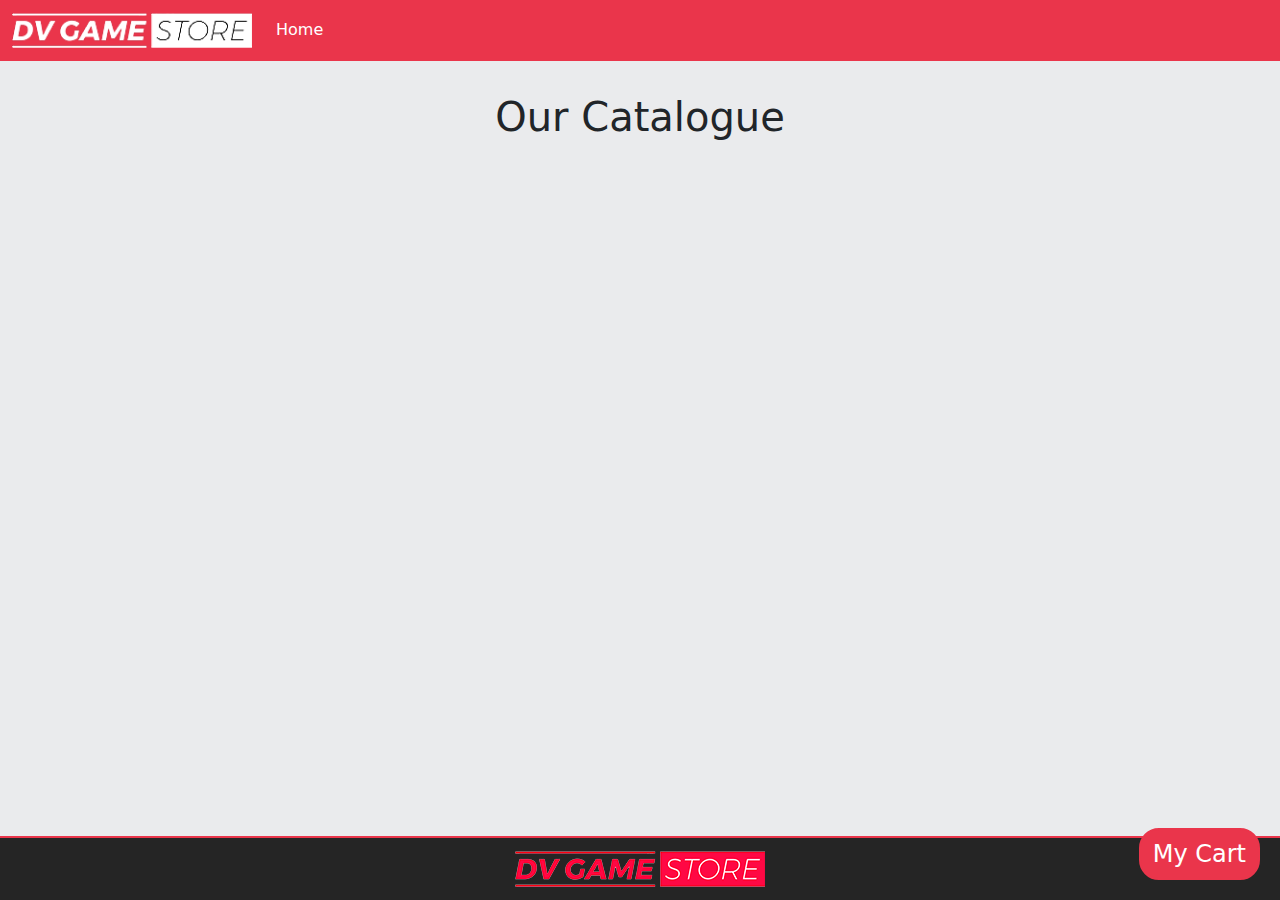
==== index.html @ 35e2765d "subida al repositorio" ====
<html lang="en">
<head>
    <meta charset="UTF-8">
    <meta http-equiv="X-UA-Compatible" content="IE=edge">
    <meta name="viewport" content="width=device-width, initial-scale=1.0">
    <title>DV - Game Store</title>
    <link rel="stylesheet" href="css/bootstrap/bootstrap.css">
    <link rel="stylesheet" href="css/styles.css">
    <link rel="manifest" href="manifest.json">
</head>
<body>

<nav class="navbar navbar-expand-lg">
  <div class="container-fluid">
    <a href="index.html"><img id="nav-logo" class="navbar-brand" src="img/logo.png" alt="DV Game Store Logo"></a>
    <button class="navbar-toggler" type="button" data-bs-toggle="collapse" data-bs-target="#navbarNavAltMarkup" aria-controls="navbarNavAltMarkup" aria-expanded="false" aria-label="Toggle navigation">
      <span class="navbar-toggler-icon"></span>
    </button>
    <div class="collapse navbar-collapse" id="navbarNavAltMarkup">
      <ul class="navbar-nav">
        <li><a class="nav-link" href="index.html">Home</a></li>
      </ul>
    </div>
    <div> 
      <button onclick="ShowCart()" id="cartBtn" class="btn">My Cart</button>
    </div>
  </div>
</nav>

<div id="cart" style="display: none;">
  <div id="inner-cart">
    <button id="cart-close" class="btn" onclick="HideCart()">Hide Cart</button>
    <h5>My Cart</h5>
    <div class="cart-items"></div>
    <p id="cart-total"></p>
    <button id="clear-cart" class="btn btn-secondary" onclick="ClearCart()">Clear Cart</button>
    <a href="#" id="cart-checkout" class="btn btn-secondary">Checkout</a>
  </div>
</div>

  <h1 class="hh1 text-center">Our Catalogue</h1>

<div>
  
  <div class="container">
    <div id="game-container" class="row flex-wrap"></div>
  </div>
  
  

</div>




<footer class="d-flex justify-content-center align-items-center">
    <div>
        <img class="inverted-logo" src="img/logo-red.png" alt="DV Game Store Logo">
    </div>
</footer>




    
</body>
<script src="js/bootstrap/bootstrap.js"></script>
<script src="js/script.js"></script>
</html>
---- css/styles.css ----
body{
    background-color: #eaebed;
    min-height: 100vh;
    display: flex;
    flex-direction: column;

}
.red-text{
    color: #ea354b;
}

/* NOTIFICACIONES */
.notification{
    position: fixed;
    bottom: 20px;
    left: 0;
    right: 0;
    width: fit-content;
    height: fit-content;
    margin-left: auto;
    margin-right: auto;
    text-align: center;
    background-color: #eaebed;
    padding: 1rem;
    border-radius: 20px;
    z-index: 999;
    border: 2px solid #ea354b;
    font-size: 1.5rem;
}


/* NAV */

nav{
    background-color: #ea354b;
/*     border-bottom: #ea354b 2px inset; */
}

nav a:hover{
    color: #eaebed;
}

.nav-link{
    color: white;
}

#nav-logo{
    width: 15rem;
}

.navbar-toggler{
    position: absolute;
    right: 2rem;
}


/* SECCION CARRITO */
#cart{

    z-index: 999;
    position: fixed;
    margin-left: auto;
    margin-right: auto;
    left: 0;
    right: 0;
    padding-top: 25vh;
    text-align: center;
    width: 100%;
    height: 100%;
    background-color: rgba(0, 0, 0, 0.467);
}

#cartBtn{
    position: fixed;
    bottom: 20px;
    right: 20px;
    z-index: 999;
    background-color: #ea354b;
    color: white;
    border-radius: 20px;
    border: 2px solid #ea354b;
    font-size: 1.5rem;
}

#inner-cart{
    background-color: #eaebed;
    border-radius: 20px;
    width: 30%;
    margin-left: auto;
    margin-right: auto;
    padding: 2rem;
    border: 2px solid #ea354b;
    display: flex;
    flex-direction: column;
    align-items: center;
}

.cart-items{
    display: flex;
    flex-direction: column;
    align-items: center;
    width: 100%;
    height: 100%;
    list-style: none;
    margin-bottom: 1rem;
}

#cart-total{
    font-size: 1.5rem;
}

#cart-close{
    background-color: #ea354b;
    color: white;
    margin-bottom: 2rem;
}

#clear-cart{
    margin-bottom: 1rem;
}


/* SECCION JUEGOS */
.hh1{
    margin: 2rem;
}

.card-img{
    padding: 1rem;
    border-radius: 40px;
}

.card-body{
min-height: 45vh;
}

.card-text{
    height: 50%;
}

.card-price{
    font-size: 1.5rem;
}

.green{
    color: green;
}





/* SECCION DETALLE JUEGOS */
.back-btn{
    margin-top: 2rem;
    margin-left: 2rem;
}

.back-btn a{
    font-size: 1.5rem;
}

.details{
    width: 50%;
    margin-left: auto;
    margin-right: auto;
    padding: 2rem;
}

.det-img{
    border-radius: 20px;
    border: 1px solid #ea354b;
}



.details h1{
    color: #ea354b;
}

.details a{
    margin-bottom: 2rem;
    font-size: 1.5rem;
}

.det-text{
    font-size: 1.5rem;
}

.det-price{
    font-size: 2rem;
}

.details button{
    font-size: 2rem;
}

/* SECCION COMENTARIOS */
.form{
    display: flex;
    justify-content: center;
}

#commentForm{
    display: flex;
    flex-direction: column;
    width: 25%;
    align-items: center;
}

#commentForm label{
    font-size: 1.5rem;
}

#commentForm input{
    width: 100%;
    height: 2rem;
    border-radius: 20px;
    border: 1px solid #ea354b;
    padding: 1.5rem;
    font-size: 1.5rem;
}

#commentForm textarea{
    width: 100%;
    height: 10rem;
    border-radius: 20px;
    border: 1px solid #ea354b;
    padding: 1rem;
    font-size: 1rem;
}

.submit-btn{
    margin-top: 1rem;
    width: 50%;
    font-size: 1.5rem;
}


.comments{
    display: flex;
    flex-direction: column;
}


.comment{
    display: flex;
    flex-direction: column;
    flex-wrap: wrap;
    margin: 0.5rem 2rem;
    padding: 1rem;
    border: 2px solid #ea354b;
    border-radius: 10px;
    height: fit-content;
}

.comment p{
    height: fit-content;
    max-width: 100%;
    word-break: break-all;
    white-space: normal;
}

/* SECCION FOOTER */
footer{
    margin-top: auto;
    height: 4rem;
    background-color: rgb(37, 37, 37);
    border-top: #ea354b 2px outset;
}
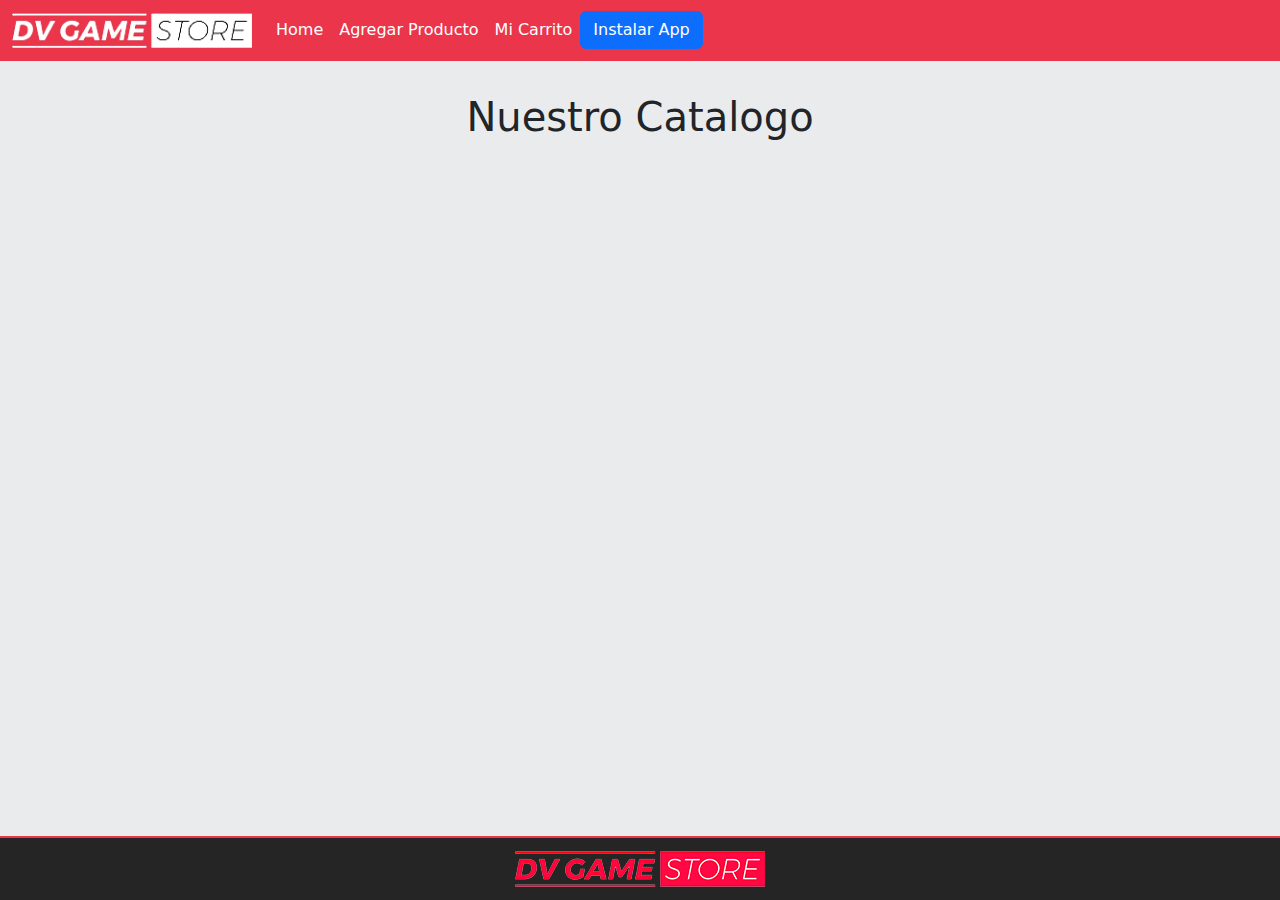
==== commit 1d81f579: "Reworked logic for Home, GameDetails, added form for uploading games, added notifications" ====
--- a/index.html
+++ b/index.html
@@ -1,69 +1,61 @@
-<html lang="en">
-<head>
-    <meta charset="UTF-8">
-    <meta http-equiv="X-UA-Compatible" content="IE=edge">
-    <meta name="viewport" content="width=device-width, initial-scale=1.0">
-    <title>DV - Game Store</title>
-    <link rel="stylesheet" href="css/bootstrap/bootstrap.css">
-    <link rel="stylesheet" href="css/styles.css">
-    <link rel="manifest" href="manifest.json">
-</head>
-<body>
-
-<nav class="navbar navbar-expand-lg">
-  <div class="container-fluid">
-    <a href="index.html"><img id="nav-logo" class="navbar-brand" src="img/logo.png" alt="DV Game Store Logo"></a>
-    <button class="navbar-toggler" type="button" data-bs-toggle="collapse" data-bs-target="#navbarNavAltMarkup" aria-controls="navbarNavAltMarkup" aria-expanded="false" aria-label="Toggle navigation">
-      <span class="navbar-toggler-icon"></span>
-    </button>
-    <div class="collapse navbar-collapse" id="navbarNavAltMarkup">
-      <ul class="navbar-nav">
-        <li><a class="nav-link" href="index.html">Home</a></li>
-      </ul>
-    </div>
-    <div> 
-      <button onclick="ShowCart()" id="cartBtn" class="btn">My Cart</button>
-    </div>
-  </div>
-</nav>
-
-<div id="cart" style="display: none;">
-  <div id="inner-cart">
-    <button id="cart-close" class="btn" onclick="HideCart()">Hide Cart</button>
-    <h5>My Cart</h5>
-    <div class="cart-items"></div>
-    <p id="cart-total"></p>
-    <button id="clear-cart" class="btn btn-secondary" onclick="ClearCart()">Clear Cart</button>
-    <a href="#" id="cart-checkout" class="btn btn-secondary">Checkout</a>
-  </div>
-</div>
-
-  <h1 class="hh1 text-center">Our Catalogue</h1>
-
-<div>
-  
-  <div class="container">
-    <div id="game-container" class="row flex-wrap"></div>
-  </div>
-  
-  
-
-</div>
-
-
-
-
-<footer class="d-flex justify-content-center align-items-center">
-    <div>
-        <img class="inverted-logo" src="img/logo-red.png" alt="DV Game Store Logo">
-    </div>
-</footer>
-
-
-
-
-    
-</body>
-<script src="js/bootstrap/bootstrap.js"></script>
-<script src="js/script.js"></script>
+<html lang="en">
+<head>
+    <meta charset="UTF-8">
+    <meta http-equiv="X-UA-Compatible" content="IE=edge">
+    <meta name="viewport" content="width=device-width, initial-scale=1.0">
+    <title>DV - Game Store</title>
+    <link rel="stylesheet" href="css/bootstrap/bootstrap.css">
+    <link rel="stylesheet" href="css/styles.css">
+    <link rel="manifest" href="manifest.json">
+</head>
+<body>
+
+<nav class="navbar navbar-expand-lg">
+  <div class="container-fluid">
+    <a href="index.html"><img id="nav-logo" class="navbar-brand" src="img/logo.png" alt="DV Game Store Logo"></a>
+    <button class="navbar-toggler" type="button" data-bs-toggle="collapse" data-bs-target="#navbarNavAltMarkup" aria-controls="navbarNavAltMarkup" aria-expanded="false" aria-label="Toggle navigation">
+      <span class="navbar-toggler-icon"></span>
+    </button>
+    <div class="collapse navbar-collapse" id="navbarNavAltMarkup">
+      <ul class="navbar-nav">
+        <li><a class="nav-link" href="index.html">Home</a></li>
+        <li><a class="nav-link" href="views/add_product_form.html">Agregar Producto</a></li>
+        <li><a class="nav-link" onclick="CartOverlay()">Mi Carrito</a></li>
+      </ul>
+      <div>
+        <button class="btn btn-primary" id="install-button">Instalar App</button>
+      </div>
+    </div>
+  </div>
+</nav>
+
+  <h1 class="hh1 text-center">Nuestro Catalogo</h1>
+
+<div>
+  
+  <div class="container">
+    <div id="game-container" class="row flex-wrap"></div>
+  </div>
+  
+  
+
+</div>
+
+
+
+
+<footer class="d-flex justify-content-center align-items-center">
+    <div>
+        <img class="inverted-logo" src="img/logo-red.png" alt="DV Game Store Logo">
+    </div>
+</footer>
+
+
+
+
+    
+</body>
+<script src="js/bootstrap/bootstrap.js"></script>
+<script src="js/script.js"></script>
+
 </html>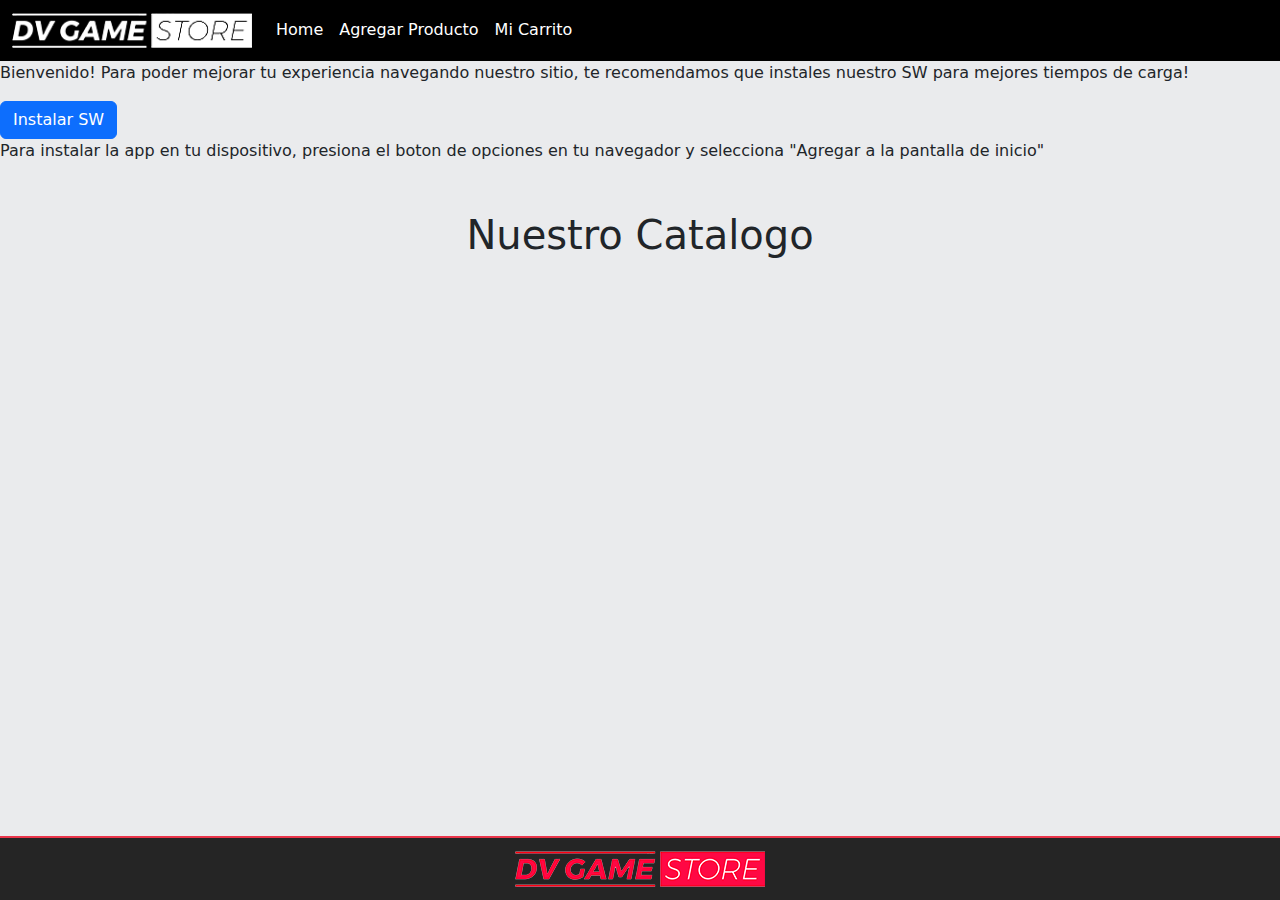
==== commit c87de173: "Combined cart and online/offline into single js for less file clutter" ====
--- a/index.html
+++ b/index.html
@@ -6,6 +6,9 @@
     <title>DV - Game Store</title>
     <link rel="stylesheet" href="css/bootstrap/bootstrap.css">
     <link rel="stylesheet" href="css/styles.css">
+    <link rel="apple-touch-icon" sizes="180x180" href="apple-touch-icon.png">
+    <link rel="icon" type="image/png" sizes="32x32" href="favicon-32x32.png">
+    <link rel="icon" type="image/png" sizes="16x16" href="favicon-16x16.png">
     <link rel="manifest" href="manifest.json">
 </head>
 <body>
@@ -22,12 +25,15 @@
         <li><a class="nav-link" href="views/add_product_form.html">Agregar Producto</a></li>
         <li><a class="nav-link" onclick="CartOverlay()">Mi Carrito</a></li>
       </ul>
-      <div>
-        <button class="btn btn-primary" id="install-button">Instalar App</button>
-      </div>
     </div>
   </div>
 </nav>
+  <div class="reminder">
+    <p>Bienvenido! Para poder mejorar tu experiencia navegando nuestro sitio, te recomendamos que instales nuestro SW para mejores tiempos de carga!</p>
+    <button class="btn btn-primary" id="install-button">Instalar SW</button>
+    <p>Para instalar la app en tu dispositivo, presiona el boton de opciones en tu navegador y selecciona "Agregar a la pantalla de inicio"</p>
+
+  </div>
 
   <h1 class="hh1 text-center">Nuestro Catalogo</h1>
 
@@ -57,5 +63,8 @@
 </body>
 <script src="js/bootstrap/bootstrap.js"></script>
 <script src="js/script.js"></script>
+<script src="js/global_functions.js"></script>
+<script src="js/sw_installer.js"></script>
+
 
 </html>